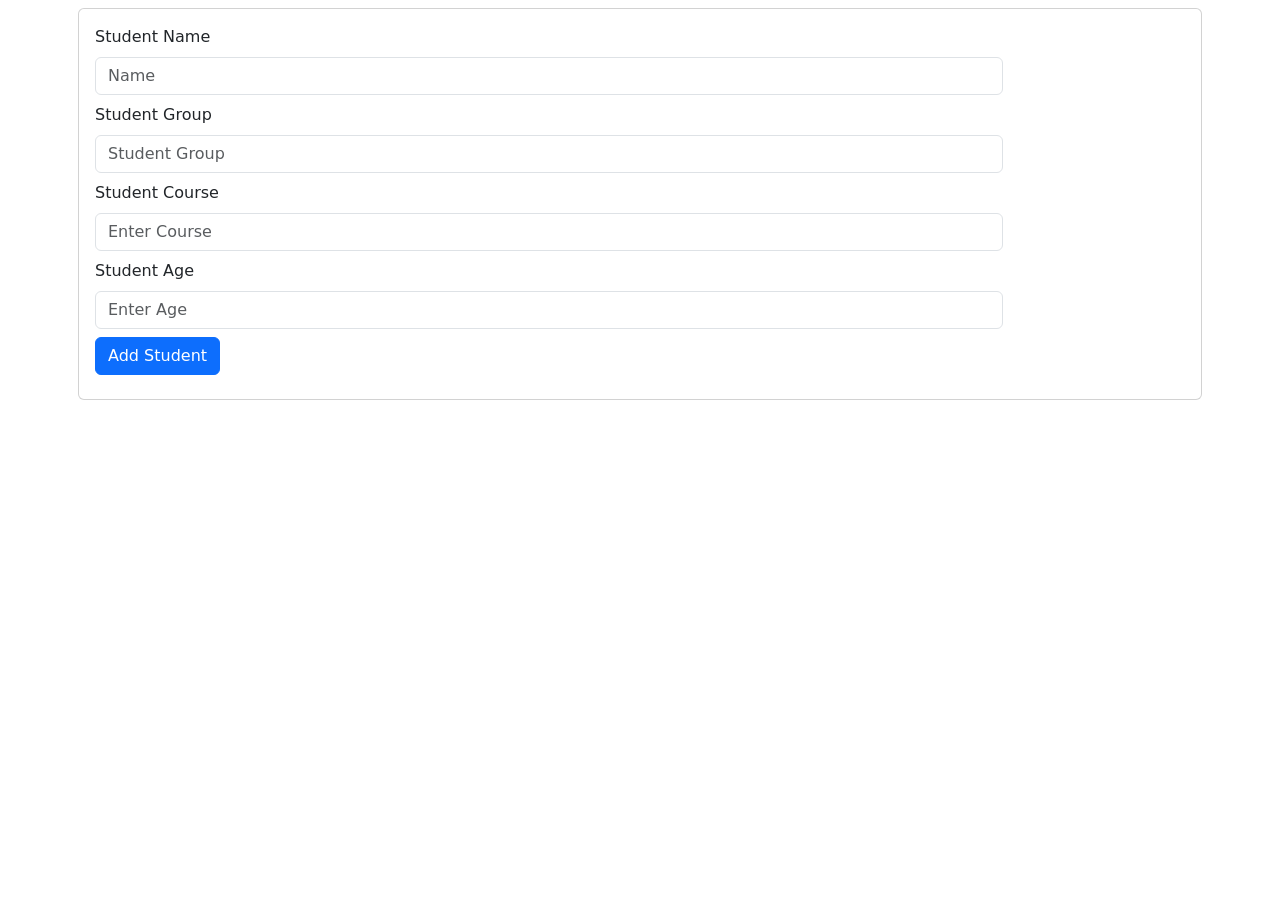
==== src/main/resources/templates/add-student.html @ 8138a8ce "Initial commit - Student CRUD application" ====
<!DOCTYPE html>
<html xmlns:th="http://www.thymeleaf.org">
	<head>
		<meta charset="utf-8">
		<meta http-equiv="x-uat-compatible" content="ie=edge">
		<title>Students</title>
		<meta name="viewport" content="width=device-width,initial-scale=1">
		<link href="https://cdn.jsdelivr.net/npm/bootstrap@5.3.8/dist/css/bootstrap.min.css" rel="stylesheet" integrity="sha384-sRIl4kxILFvY47J16cr9ZwB07vP4J8+LH7qKQnuqkuIAvNWLzeN8tE5YBujZqJLB" crossorigin="anonymous">
		<link rel="stylesheet" href="https://cdn.jsdelivr.net/npm/bootstrap-icons@1.13.1/font/bootstrap-icons.min.css">
	</head>
	<body>
		<div class="container p-2">
			<div class="card">
				<div class="card-body">
					<div class="col-md-10">
						<form action="#" th:action="@{/students/add}" th:object="${student}" method="post">
							<div class="mb-2">
								<label class="form-label">Student Name</label>
								<input type="text" th:field="*{name}" class="form-control" id="name" placeholder="Name">
							</div>
							<div class="mb-2">
								<label class="form-label">Student Group</label>
								<input type="text" th:field="*{studentGroup}" class="form-control" id="group" placeholder="Student Group">
							</div>
							<div class="mb-2">
								<label class="form-label">Student Course</label>
								<input type="text" th:field="*{course}" class="form-control" id="course" placeholder="Enter Course">
							</div>
							<div class="mb-2">
								<label class="form-label">Student Age</label>
								<input type="number" th:field="*{age}" class="form-control" id="age" placeholder="Enter Age">
							</div>
							<div class="mb-2">
								<input type="submit" class="btn btn-primary" value="Add Student">
							</div>
						</form>	
					</div>					
				</div>
			</div>
		</div>
	</body>
</html>
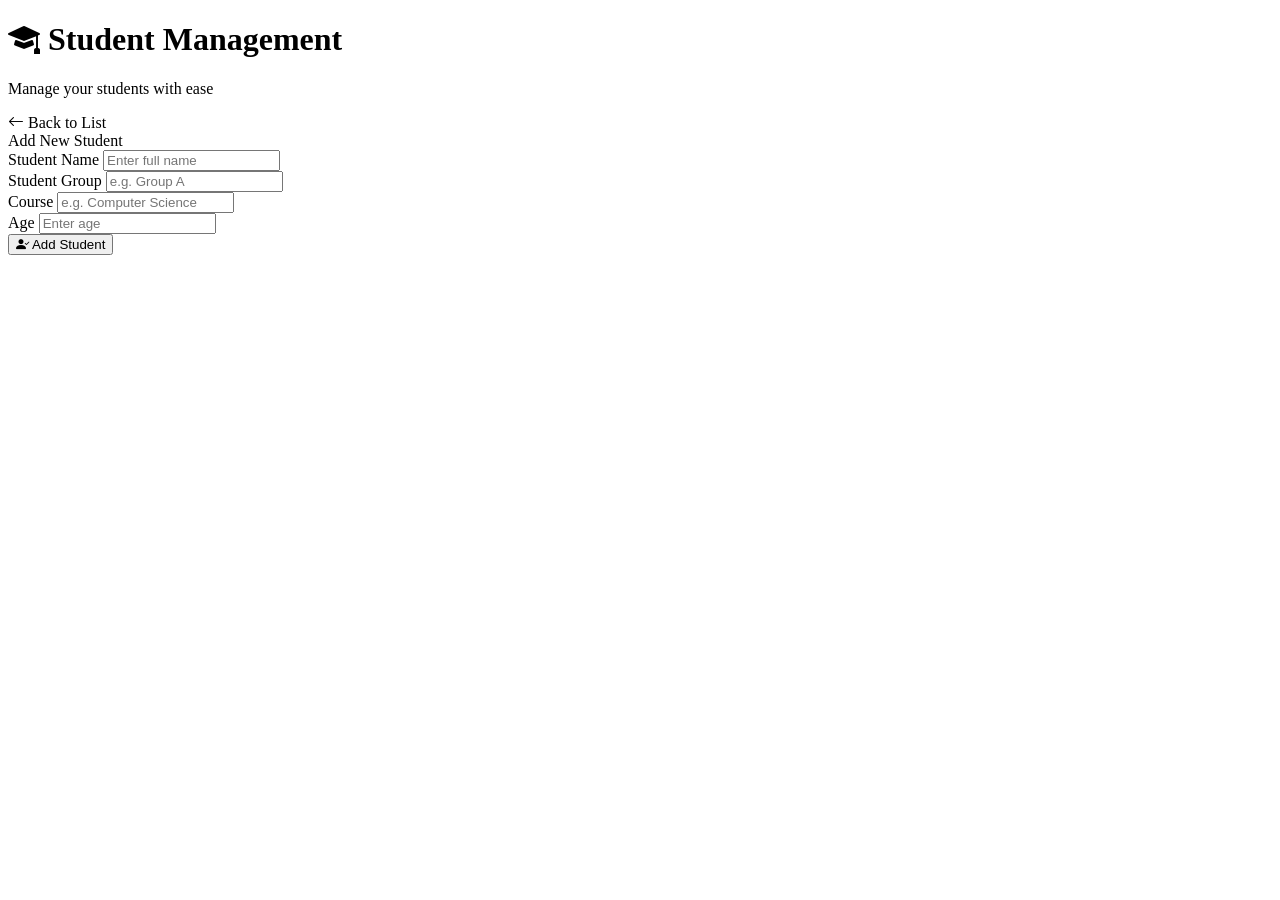
==== commit 89cf4d84: "Add custom CSS styling and update HTML templates" ====
--- a/src/main/resources/templates/add-student.html
+++ b/src/main/resources/templates/add-student.html
@@ -3,39 +3,45 @@
 	<head>
 		<meta charset="utf-8">
 		<meta http-equiv="x-uat-compatible" content="ie=edge">
-		<title>Students</title>
+		<title>Add Student</title>
 		<meta name="viewport" content="width=device-width,initial-scale=1">
-		<link href="https://cdn.jsdelivr.net/npm/bootstrap@5.3.8/dist/css/bootstrap.min.css" rel="stylesheet" integrity="sha384-sRIl4kxILFvY47J16cr9ZwB07vP4J8+LH7qKQnuqkuIAvNWLzeN8tE5YBujZqJLB" crossorigin="anonymous">
-		<link rel="stylesheet" href="https://cdn.jsdelivr.net/npm/bootstrap-icons@1.13.1/font/bootstrap-icons.min.css">
+		<link href="https://cdn.jsdelivr.net/npm/bootstrap-icons@1.13.1/font/bootstrap-icons.min.css" rel="stylesheet">
+		<link rel="stylesheet" th:href="@{/css/style.css}">
 	</head>
 	<body>
-		<div class="container p-2">
-			<div class="card">
-				<div class="card-body">
-					<div class="col-md-10">
-						<form action="#" th:action="@{/students/add}" th:object="${student}" method="post">
-							<div class="mb-2">
-								<label class="form-label">Student Name</label>
-								<input type="text" th:field="*{name}" class="form-control" id="name" placeholder="Name">
-							</div>
-							<div class="mb-2">
-								<label class="form-label">Student Group</label>
-								<input type="text" th:field="*{studentGroup}" class="form-control" id="group" placeholder="Student Group">
-							</div>
-							<div class="mb-2">
-								<label class="form-label">Student Course</label>
-								<input type="text" th:field="*{course}" class="form-control" id="course" placeholder="Enter Course">
-							</div>
-							<div class="mb-2">
-								<label class="form-label">Student Age</label>
-								<input type="number" th:field="*{age}" class="form-control" id="age" placeholder="Enter Age">
-							</div>
-							<div class="mb-2">
-								<input type="submit" class="btn btn-primary" value="Add Student">
-							</div>
-						</form>	
-					</div>					
-				</div>
+		<div class="page-header">
+			<h1><i class="bi bi-mortarboard-fill"></i> Student Management</h1>
+			<p>Manage your students with ease</p>
+		</div>
+
+		<div class="glass-card">
+			<a th:href="@{/students/list}" class="back-link">
+				<i class="bi bi-arrow-left"></i> Back to List
+			</a>
+
+			<div class="form-wrapper">
+				<div class="form-title">Add New Student</div>
+				<form action="#" th:action="@{/students/add}" th:object="${student}" method="post">
+					<div class="form-group">
+						<label>Student Name</label>
+						<input type="text" th:field="*{name}" id="name" placeholder="Enter full name">
+					</div>
+					<div class="form-group">
+						<label>Student Group</label>
+						<input type="text" th:field="*{studentGroup}" id="group" placeholder="e.g. Group A">
+					</div>
+					<div class="form-group">
+						<label>Course</label>
+						<input type="text" th:field="*{course}" id="course" placeholder="e.g. Computer Science">
+					</div>
+					<div class="form-group">
+						<label>Age</label>
+						<input type="number" th:field="*{age}" id="age" placeholder="Enter age">
+					</div>
+					<button type="submit" class="btn-submit">
+						<i class="bi bi-person-check-fill"></i> Add Student
+					</button>
+				</form>
 			</div>
 		</div>
 	</body>
